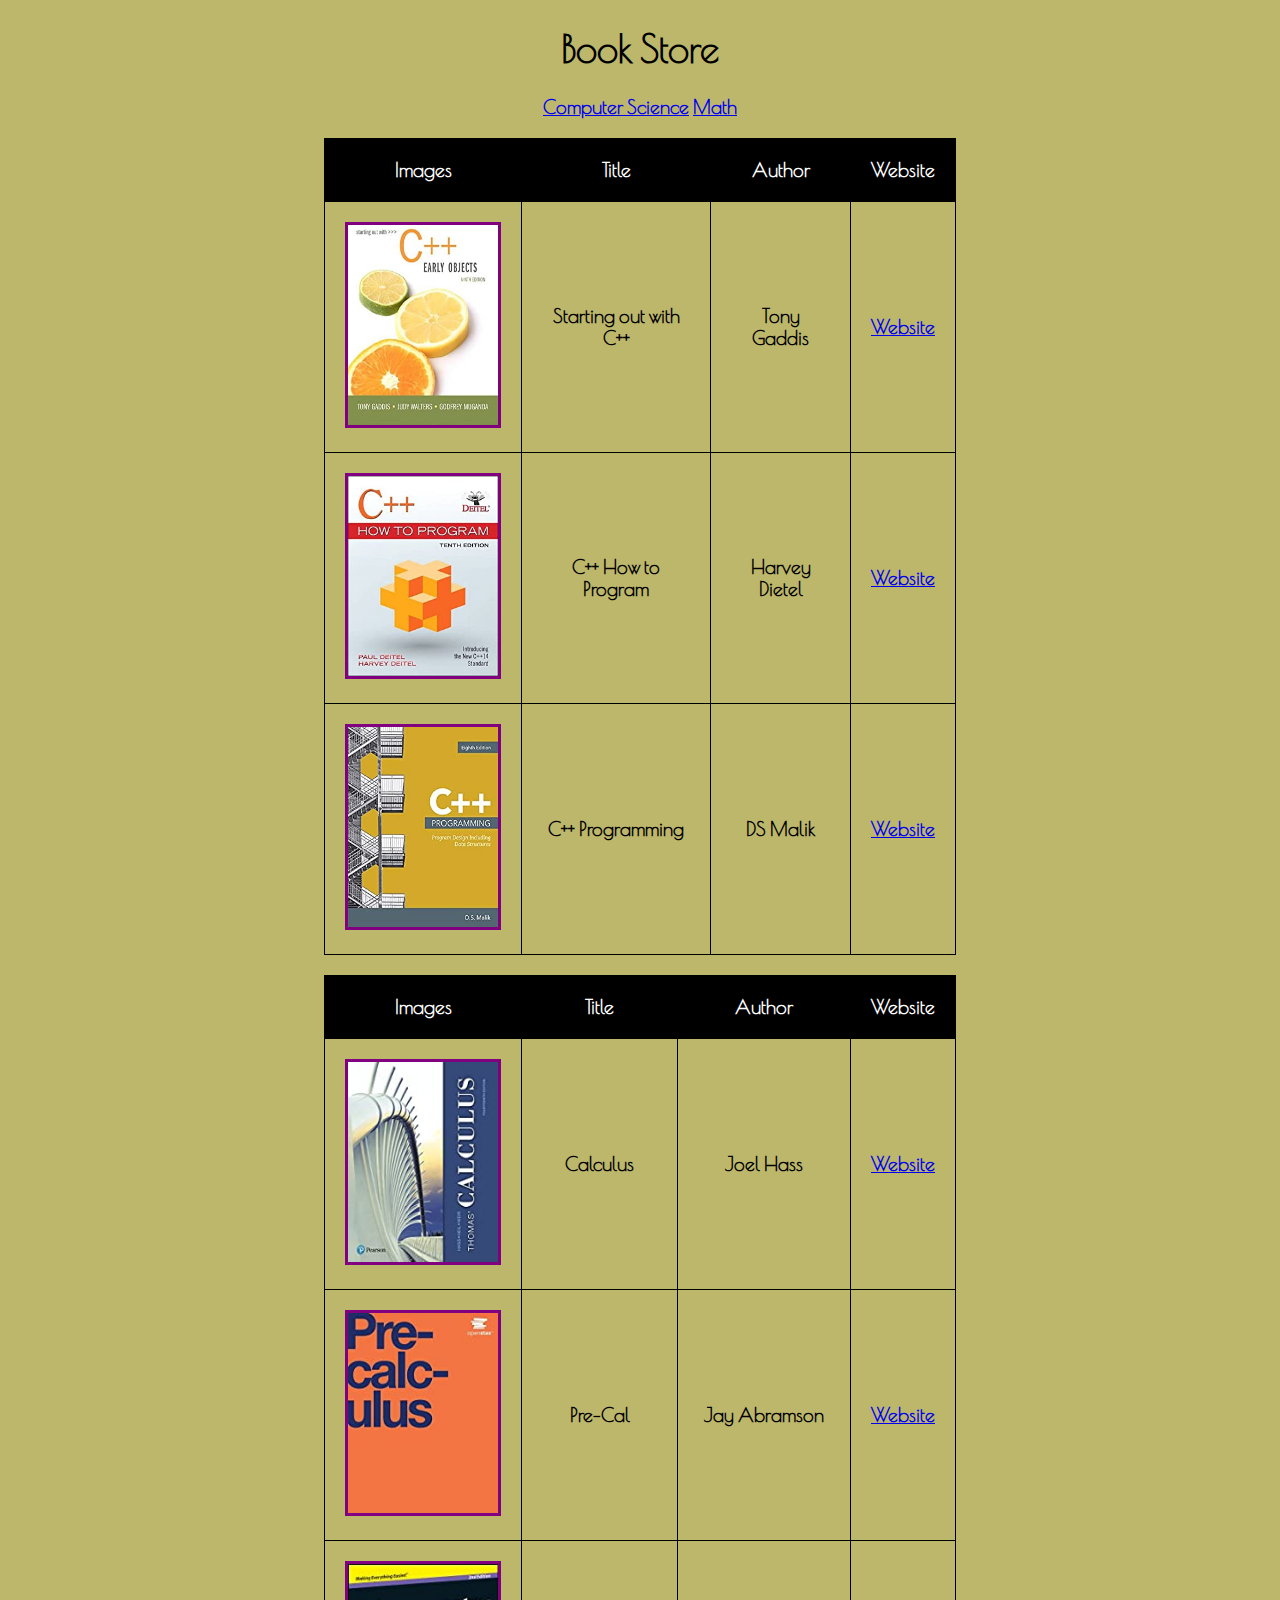
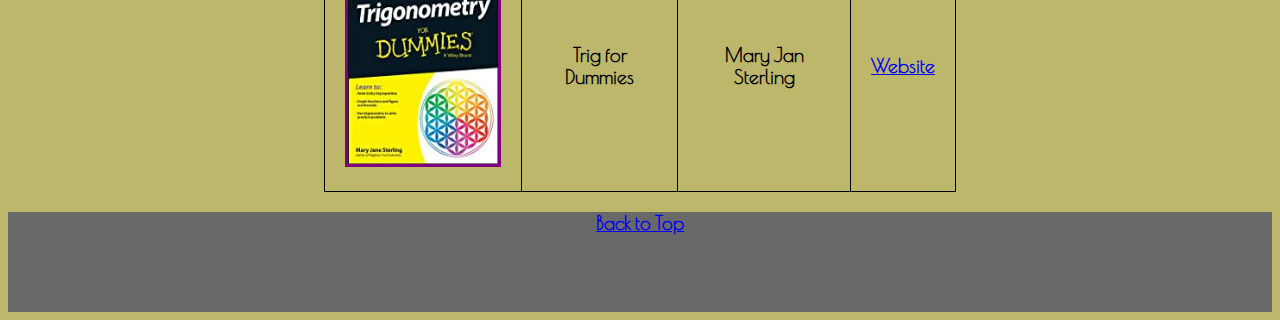
==== books/index.html @ a2ad650d "Add files via upload" ====
<!DOCTYPE html>
<html>
    <head>
        <link rel="stylesheet" type="text/css" href="style.css">
        <link href="https://fonts.googleapis.com/css2?family=Poiret+One&display=swap" rel="stylesheet">
    </head>
    <body>
        <header>
            <h1 id="top">Book Store</h1>
        </header>
        <nav>
            <a href="#CS">Computer Science</a>
            <a href="#Math">Math</a>
        </nav>
        <section id="CS">
            <table>
                <tr><th>Images</th><th>Title</th><th>Author</th><th>Website</th></tr>
                <tr><td><img src="images/image1.jpg"></td><td>Starting out with C++</td><td>Tony Gaddis</td><td><a target="_blank" href="https://www.amazon.com/dp/0134400240/">Website</a></td></tr>
                <tr><td><img src="images/image2.jpg"></td><td>C++ How to Program</td><td>Harvey Dietel</td><td><a target="_blank" href="https://www.amazon.com/How-Program-10th-Paul-Deitel/dp/0134448235/">Website</a></td></tr>
                <tr><td><img src="images/image3.jpg"></td><td>C++ Programming</td><td>DS Malik</td><td><a target="_blank" href="https://www.amazon.com/Programming-Program-Design-Including-Structures/dp/1337117560/">Website</a></td></tr>
            </table>
        </section>
        <section id="Math">
            <table>
                <tr><th>Images</th><th>Title</th><th>Author</th><th>Website</th></tr>
                <tr><td><img src="images/image4.jpg"></td><td>Calculus</td><td>Joel Hass</td><td><a target="_blank" href="https://www.amazon.com/Thomas-Calculus-14th-Joel-Hass/dp/0134438981/">Website</a></td></tr>
                <tr><td><img src="images/image5.jpg"></td><td>Pre-Cal</td><td>Jay Abramson</td><td><a target="_blank" href="https://www.amazon.com/Precalculus-Jay-Abramson-ebook/dp/B075FC37CD/">Website</a></td></tr>
                <tr><td><img src="images/image6.jpg"></td><td>Trig for Dummies</td><td>Mary Jan Sterling</td><td><a target="_blank" href="https://www.amazon.com/Trigonometry-Dummies-Mary-Jane-Sterling-ebook/dp/B00H7JE1PW/">Website</a></td></tr>
            </table>
        </section>
        <footer>
            <a href="#top">Back to Top</a>
        </footer>
    </body>
</html>
---- books/style.css ----
img {
    width: 150px;
    height: 200px;
    border: 3px solid purple;
}

table, th, td {
    border: 1px solid black;
    border-collapse: collapse;
    vertical-align: middle;
    text-align: center;
}

th, td {
    padding: 20px;
}

table {
    margin-left: auto;
    margin-right: auto;
    width: 50%;
    margin-bottom: 20px;
}

th {
    background-color: black;
    color: white;
}

h1, nav {
    text-align: center;
}

nav {
    margin-bottom: 20px;
}

footer {
    background-color: dimgray;
    height: 100px;
    text-align: center;
}

body {
    background-color: darkkhaki;
    font-family: 'Poiret One', cursive;
    font-weight: bolder;
    font-size: larger;
}

a:visited {
    color: blue;
}
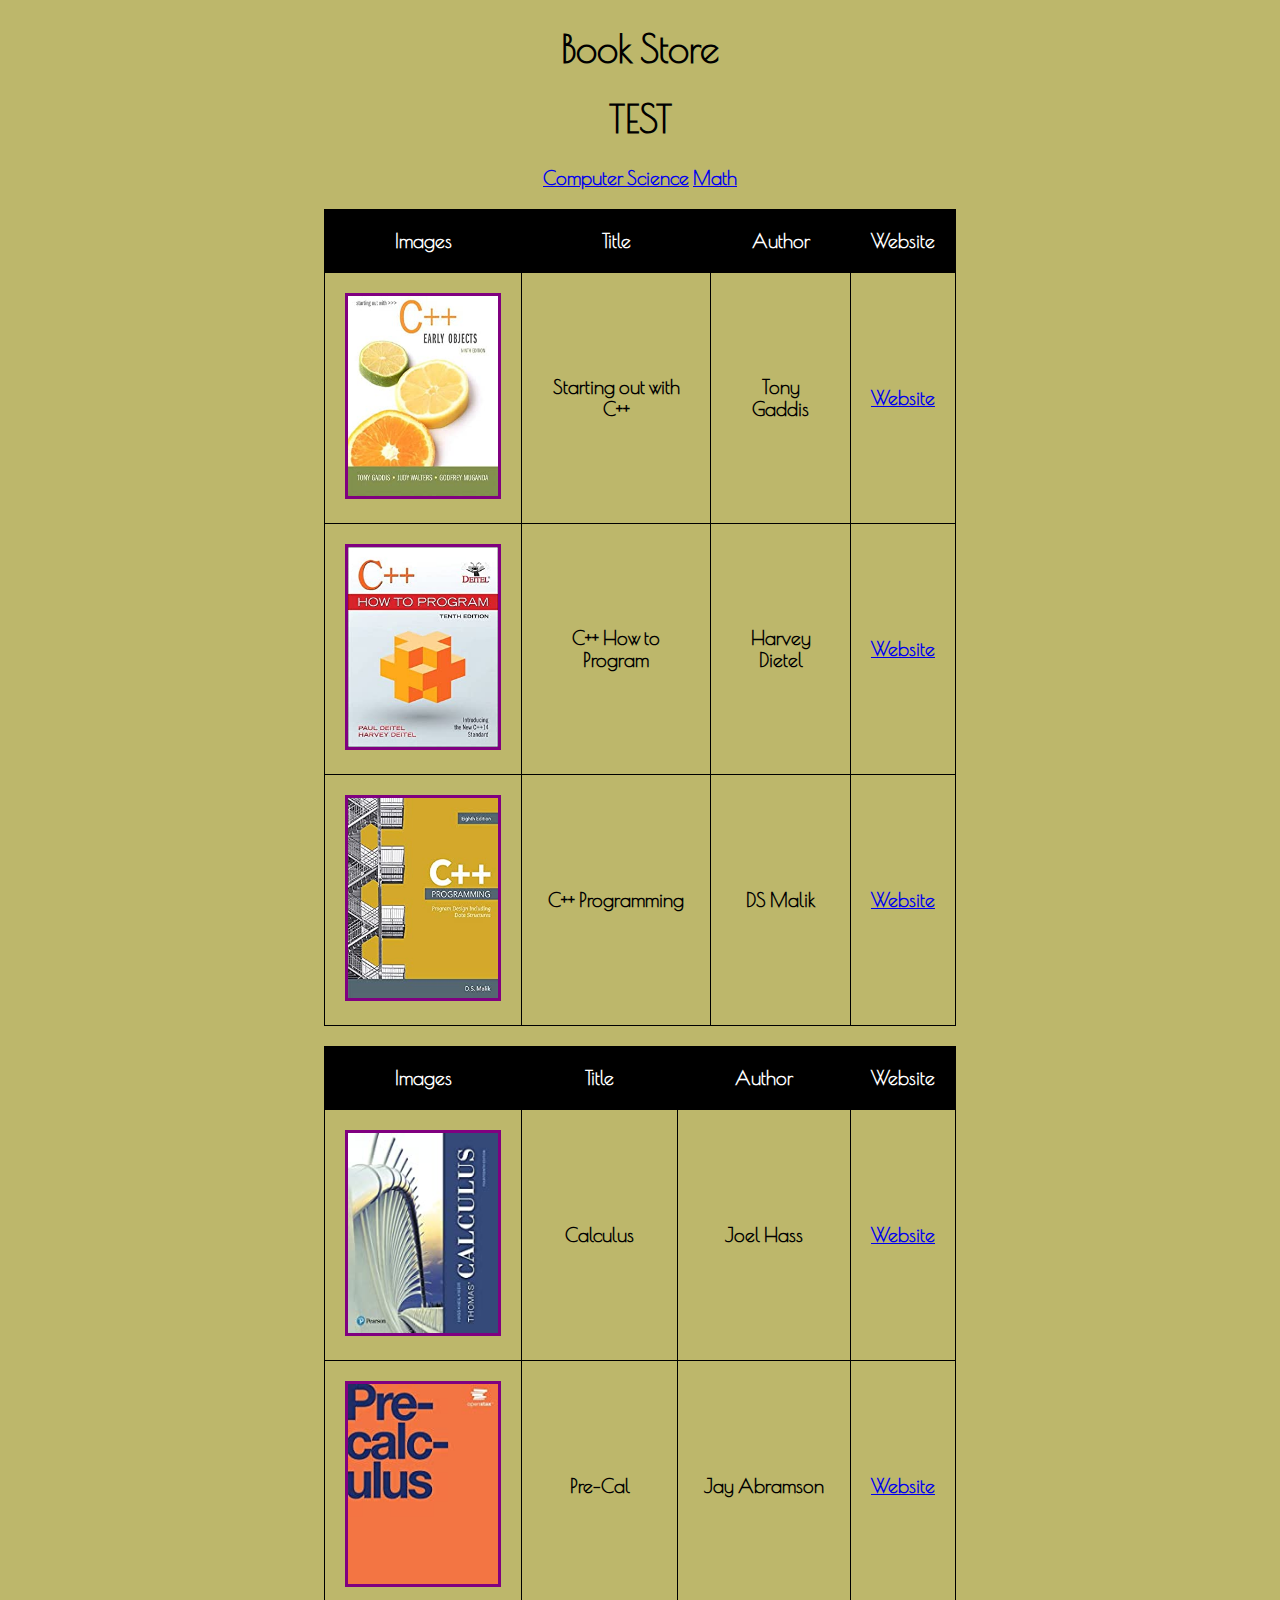
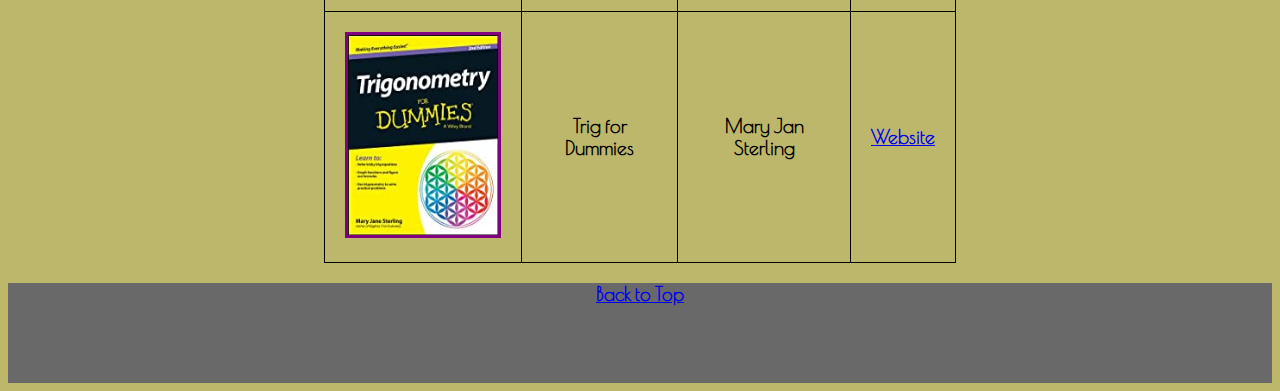
==== commit be570911: "Update index.html" ====
--- a/books/index.html
+++ b/books/index.html
@@ -7,6 +7,7 @@
     <body>
         <header>
             <h1 id="top">Book Store</h1>
+            <h1>TEST</h1>
         </header>
         <nav>
             <a href="#CS">Computer Science</a>
@@ -32,4 +33,4 @@
             <a href="#top">Back to Top</a>
         </footer>
     </body>
-</html>+</html>
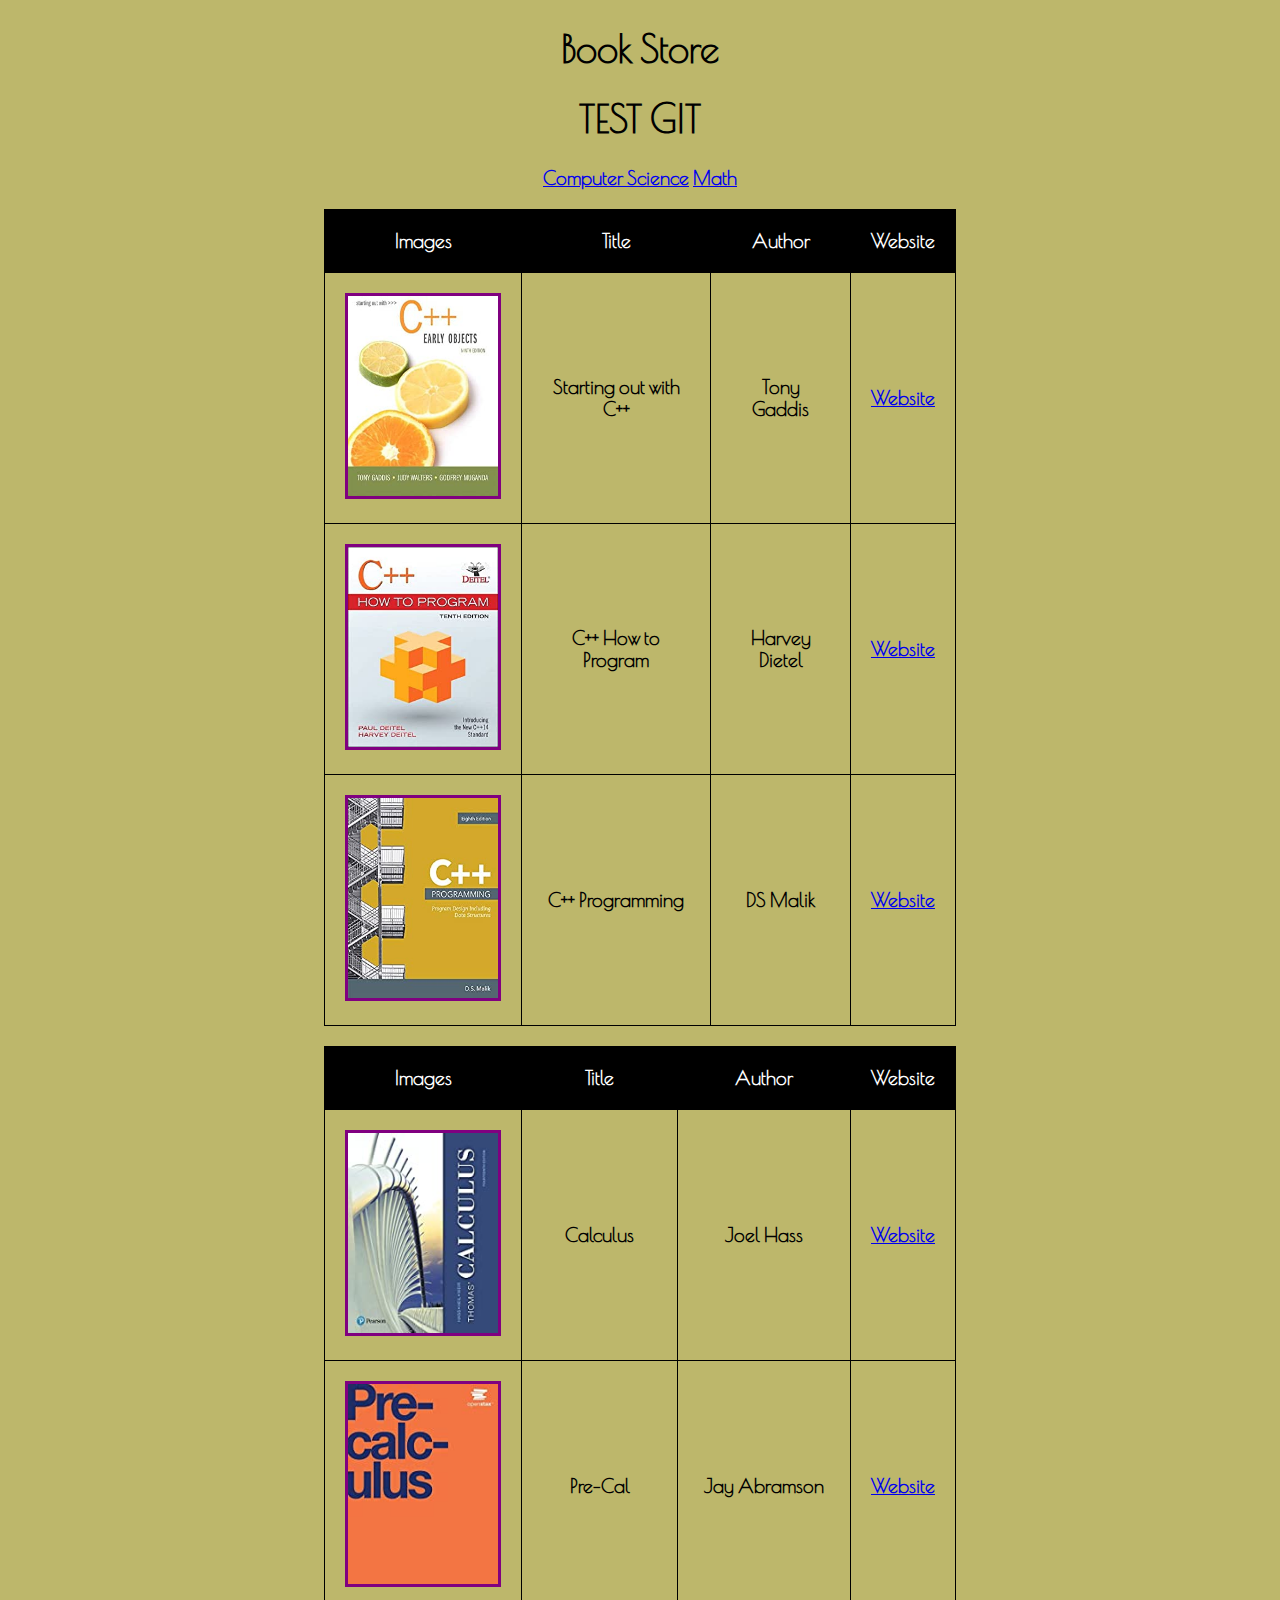
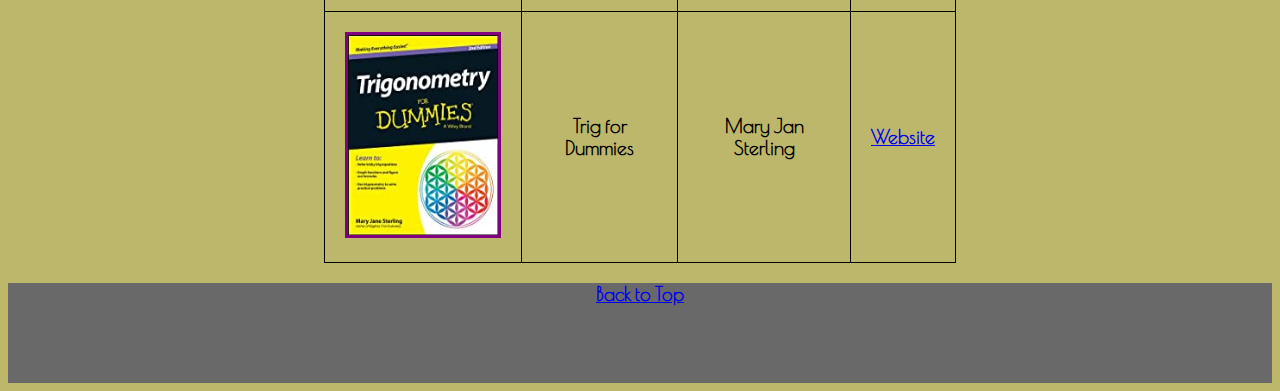
==== commit cce7f2c1: "Update index.html" ====
--- a/books/index.html
+++ b/books/index.html
@@ -7,7 +7,7 @@
     <body>
         <header>
             <h1 id="top">Book Store</h1>
-            <h1>TEST</h1>
+            <h1>TEST GIT</h1>
         </header>
         <nav>
             <a href="#CS">Computer Science</a>
